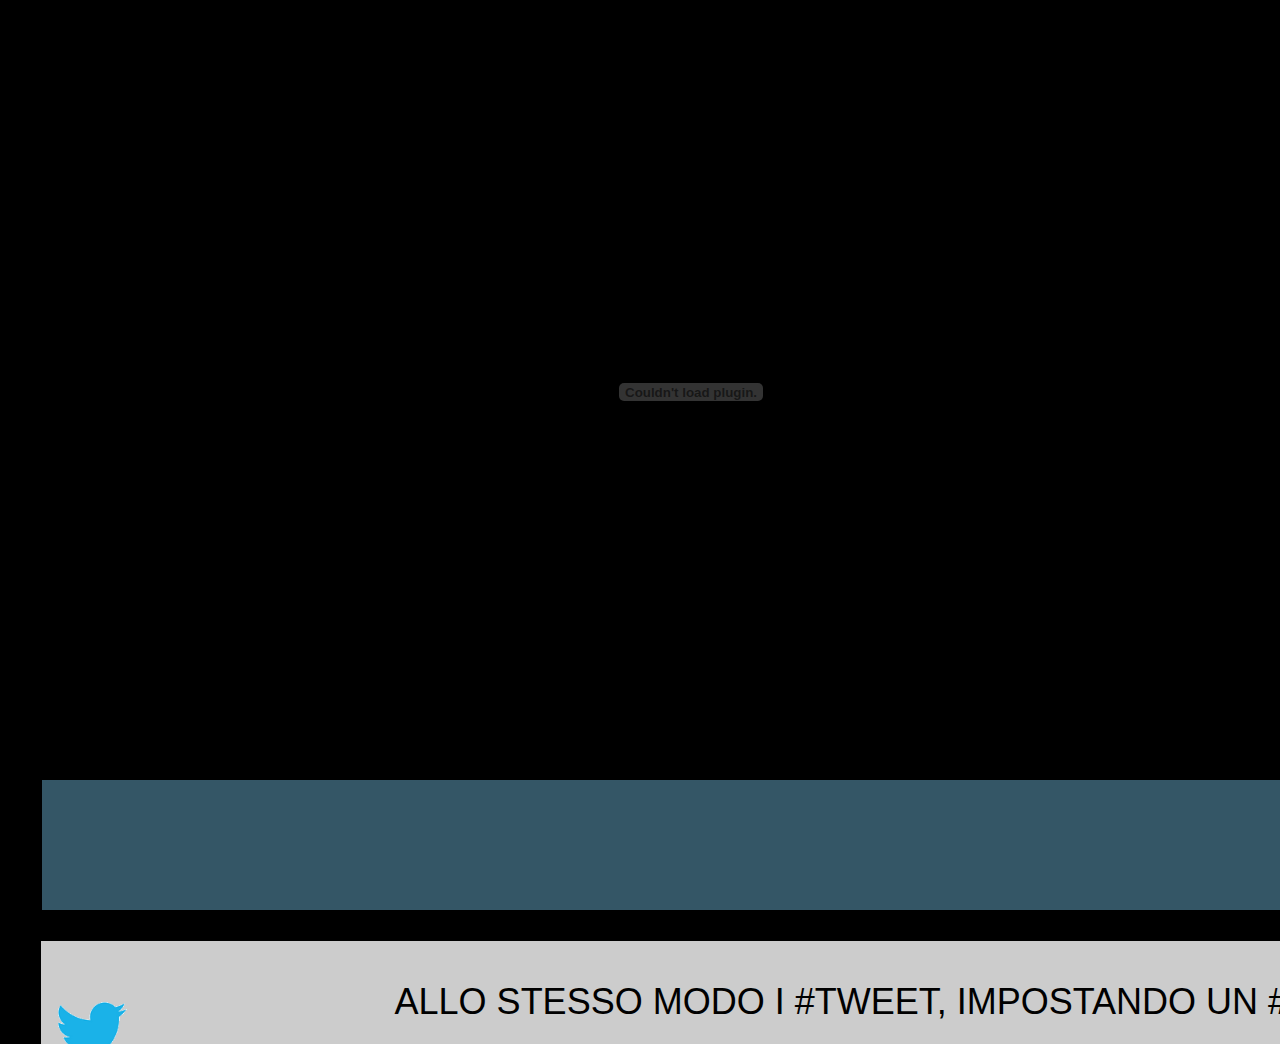
==== index.html @ 399cc36f "Step 1" ====
<html>
<head>
<title>VLC Stream</title>
<script src="js/jquery-1.11.1.js"></script>
<link rel="stylesheet" href="css/jquery-ui-1.10.4.css">
<script src="js/script.js"></script>
<link rel="stylesheet" type="text/css" href="css/style.css">
</head>
<body>

<div id="container">

<div id=videoBox>
	<embed type="application/x-vlc-plugin" pluginspage="http://www.videolan.org" version="VideoLAN.VLCPlugin.2"  width="1366"  height="768" id="vlc" loop="yes" autoplay="yes" target="stream.m3u"></embed> 
	<object classid="clsid:9BE31822-FDAD-461B-AD51-BE1D1C159921" codebase="http://download.videolan.org/pub/videolan/vlc/last/win32/axvlc.cab"></object>
<div>

<div id=sideBar>
	<ul>
		<li id="sideBarTop"><img src="src/1.jpg"/></li>
		<li id="sideBarBottom"><img src="src/3.jpg"></li>
	</ul>
</div>

<div id=footer class=footer>

	<div id=bannerTop>
		<marquee align="middle" direction="left"scrolldelay="5" scrollamount="10">
			Testo di prova, notizie scorrevoli. BELL PRODUCTION test, prova........... 	Il testo continua a scorrere all'infinito. Il testo continua a scorrere.
		</marquee>
	</div>

	<div id='bannerBottom'>
		<ul>
			<li><img src="src/twitter.png"/>ALLO STESSO MODO I #TWEET, IMPOSTANDO UN #HASHTAG. #TIRRENIA</li>
			<li>QUESTO E' UN CAMPO DI TESTO UTILIZZABILE PER LE NEWS</li>
			<li>SE IL PC E' IN RETE SI POSSONO USARE I FEED RSS PER LE NEWS</li>
			<li>LA CAFFETTERIA CHIUDERA' ALLE 22:30</li>
			<li>L'ARRIVO E' PREVISTO PER LE 19:35</li>
		</ul>
	</div>

</div>

</div>

</body>
</html>
---- css/style.css ----
body{overflow-x:hidden;overflow-y:hidden;background:#000000}
#container{width:100%;height:100%;}
#videoBox{width:1366px;height:768px;}
#sideBar{position:absolute; left:1355px; top:0px;display:block;width:530px;height:755px;}
#sideBar ul{list-style-type:none;}
#sideBar ul li img{width:505px;height:380}
#footer{clear:both;}


#bannerTop{
	width: 1900px;
    height: 140px;
    position: absolute;
    top: 780px;
    left:42px;
}

#bannerTop marquee{
	width:1850px;
	height: 100px;
    padding-top: 30px;
	text-align: center;
	font: 34px Helvetica;
  	background: #345666;
  	left:30px;
}

#bannerBottom {
    width: 1900px;
    height: 120px;
    overflow: hidden;
    position: absolute;
    top: 924PX;
    left:0px;
}
#bannerBottom ul {
    width: 100%;
    list-style: none;
}
         
#bannerBottom ul li {
    width: 1880px;
    height: 140px;
    background: #ccc;
    border: 1px solid #000;
    padding-top: 40px;
	text-align: center;
	font: 36px Helvetica;
  	color: #000;
}
#bannerBottom ul li img {
    width: 100px;
    height: 100px;
    float:left;
}
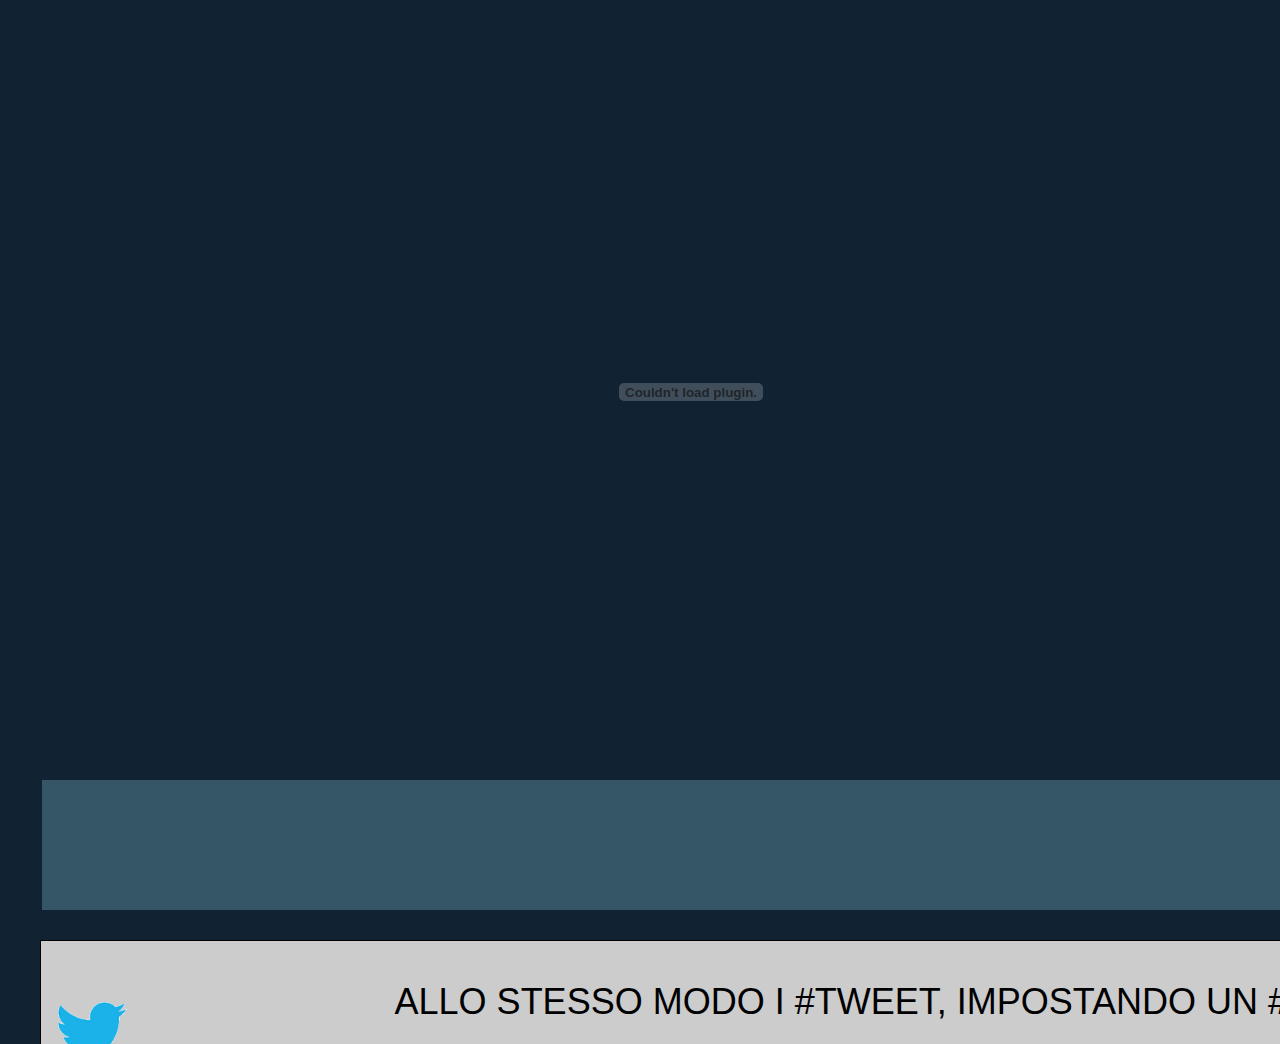
==== commit 8006c784: "Impostazione layout" ====
--- a/index.html
+++ b/index.html
@@ -9,21 +9,20 @@
 <body>
 
 <div id="container">
+	<div id=videoBox>
+		<embed type="application/x-vlc-plugin" pluginspage="http://www.videolan.org" version="VideoLAN.VLCPlugin.2"  width="1366"  height="768" id="vlc" loop="yes" autoplay="yes" target="stream.m3u"></embed> 
+		<object classid="clsid:9BE31822-FDAD-461B-AD51-BE1D1C159921" codebase="http://download.videolan.org/pub/videolan/vlc/last/win32/axvlc.cab"></object>
+	</div>
 
-<div id=videoBox>
-	<embed type="application/x-vlc-plugin" pluginspage="http://www.videolan.org" version="VideoLAN.VLCPlugin.2"  width="1366"  height="768" id="vlc" loop="yes" autoplay="yes" target="stream.m3u"></embed> 
-	<object classid="clsid:9BE31822-FDAD-461B-AD51-BE1D1C159921" codebase="http://download.videolan.org/pub/videolan/vlc/last/win32/axvlc.cab"></object>
-<div>
-
-<div id=sideBar>
-	<ul>
-		<li id="sideBarTop"><img src="src/1.jpg"/></li>
-		<li id="sideBarBottom"><img src="src/3.jpg"></li>
-	</ul>
+	<div id=sideBar>
+		<ul>
+			<li id="sideBarTop"><img src="src/1.jpg"/></li>
+			<li id="sideBarBottom"><img src="src/3.jpg"></li>
+		</ul>
+	</div>
 </div>
 
 <div id=footer class=footer>
-
 	<div id=bannerTop>
 		<marquee align="middle" direction="left"scrolldelay="5" scrollamount="10">
 			Testo di prova, notizie scorrevoli. BELL PRODUCTION test, prova........... 	Il testo continua a scorrere all'infinito. Il testo continua a scorrere.
@@ -39,9 +38,6 @@
 			<li>L'ARRIVO E' PREVISTO PER LE 19:35</li>
 		</ul>
 	</div>
-
-</div>
-
 </div>
 
 </body>
--- a/css/style.css
+++ b/css/style.css
@@ -1,4 +1,4 @@
-body{overflow-x:hidden;overflow-y:hidden;background:#000000}
+body{overflow-x:hidden;overflow-y:hidden;background:#112233}
 #container{width:100%;height:100%;}
 #videoBox{width:1366px;height:768px;}
 #sideBar{position:absolute; left:1355px; top:0px;display:block;width:530px;height:755px;}
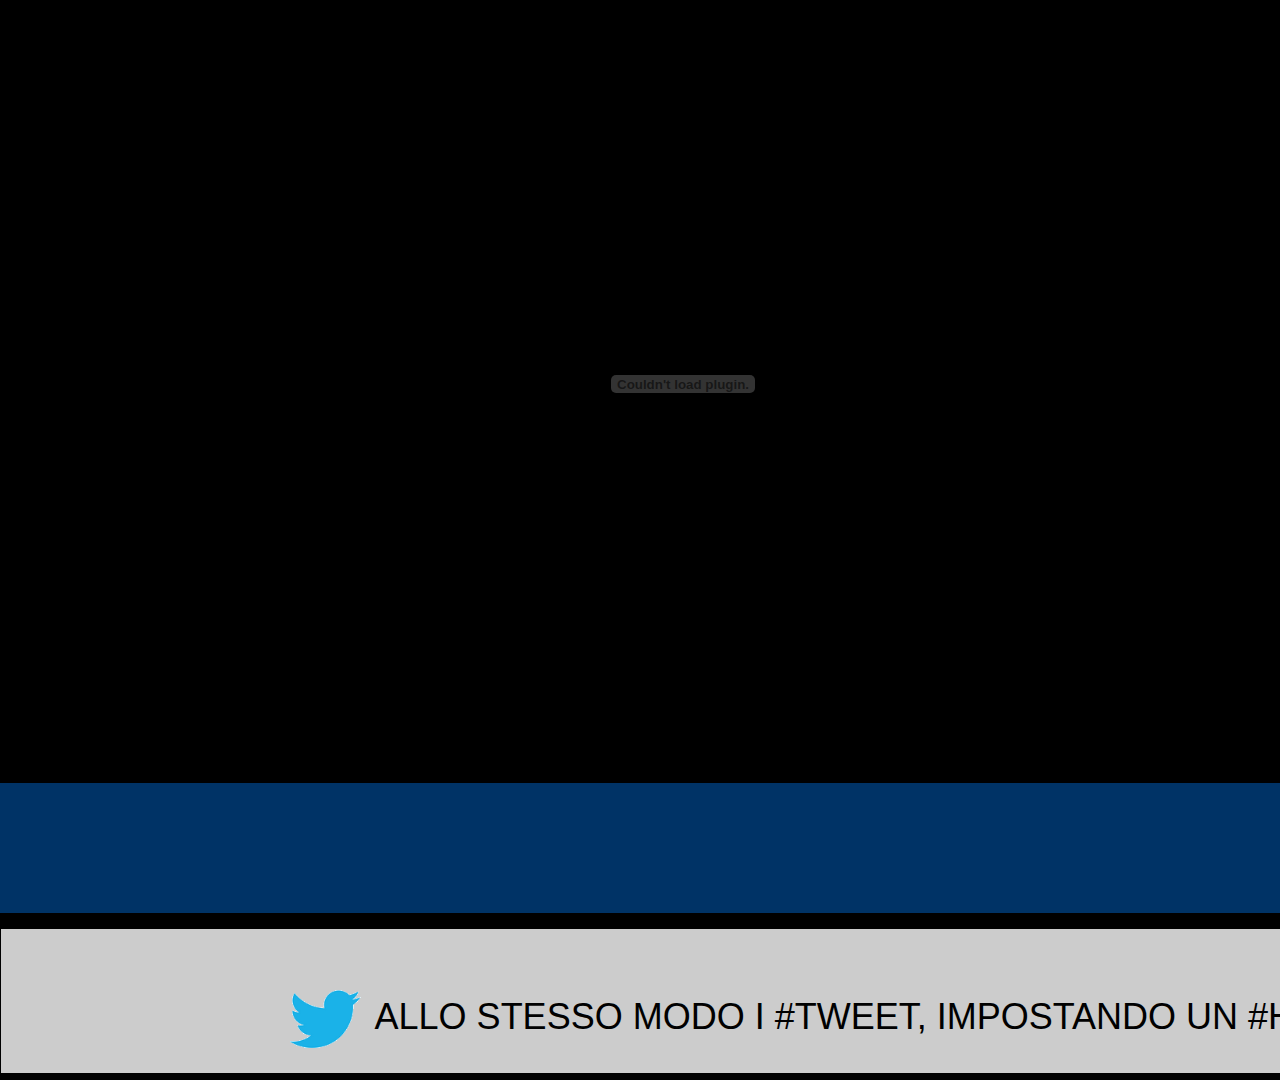
==== commit 6831c728: "lunedì 12" ====
--- a/index.html
+++ b/index.html
@@ -24,18 +24,14 @@
 
 <div id=footer class=footer>
 	<div id=bannerTop>
-		<marquee align="middle" direction="left"scrolldelay="5" scrollamount="10">
-			Testo di prova, notizie scorrevoli. BELL PRODUCTION test, prova........... 	Il testo continua a scorrere all'infinito. Il testo continua a scorrere.
+		<marquee align="middle" direction="left"scrolldelay="6" scrollamount="10">
+			<p></p>
 		</marquee>
 	</div>
 
 	<div id='bannerBottom'>
 		<ul>
 			<li><img src="src/twitter.png"/>ALLO STESSO MODO I #TWEET, IMPOSTANDO UN #HASHTAG. #TIRRENIA</li>
-			<li>QUESTO E' UN CAMPO DI TESTO UTILIZZABILE PER LE NEWS</li>
-			<li>SE IL PC E' IN RETE SI POSSONO USARE I FEED RSS PER LE NEWS</li>
-			<li>LA CAFFETTERIA CHIUDERA' ALLE 22:30</li>
-			<li>L'ARRIVO E' PREVISTO PER LE 19:35</li>
 		</ul>
 	</div>
 </div>
--- a/css/style.css
+++ b/css/style.css
@@ -1,37 +1,32 @@
-body{overflow-x:hidden;overflow-y:hidden;background:#112233}
-#container{width:100%;height:100%;}
-#videoBox{width:1366px;height:768px;}
-#sideBar{position:absolute; left:1355px; top:0px;display:block;width:530px;height:755px;}
-#sideBar ul{list-style-type:none;}
-#sideBar ul li img{width:505px;height:380}
-#footer{clear:both;}
+* {margin:0; padding:0; border:0;}
+body{overflow-x:hidden;/*overflow-y:hidden;*/background:#000000; width:1920px; height:1080px;}
+#container{width:1920px;height:768px;}
+#videoBox{float:left;width:1366px;height:768px;color:white;}
+#sideBar{float:left;width:554px;height:768px;}
+#sideBar ul{list-style-type:none;margin-left:18px;}
+#sideBar ul li img{width:516px;height:360px;border:10px solid #003366;}
+#footer{clear:both;margin-top:15px;}
 
 
 #bannerTop{
-	width: 1900px;
-    height: 140px;
-    position: absolute;
-    top: 780px;
-    left:42px;
+	width: 1920px;
+    height: 145px;
+    position: relative;
 }
 
 #bannerTop marquee{
-	width:1850px;
 	height: 100px;
     padding-top: 30px;
 	text-align: center;
-	font: 34px Helvetica;
-  	background: #345666;
-  	left:30px;
+	font: 40px Helvetica;
+  	background: #003366;
 }
 
 #bannerBottom {
-    width: 1900px;
-    height: 120px;
+    width: 1920px;
+    height: 145px;
     overflow: hidden;
-    position: absolute;
-    top: 924PX;
-    left:0px;
+    position: relative;
 }
 #bannerBottom ul {
     width: 100%;
@@ -39,7 +34,7 @@
 }
          
 #bannerBottom ul li {
-    width: 1880px;
+    width: 1920px;
     height: 140px;
     background: #ccc;
     border: 1px solid #000;
@@ -51,5 +46,6 @@
 #bannerBottom ul li img {
     width: 100px;
     height: 100px;
-    float:left;
+    padding-top:0px;
+    vertical-align:middle;
 }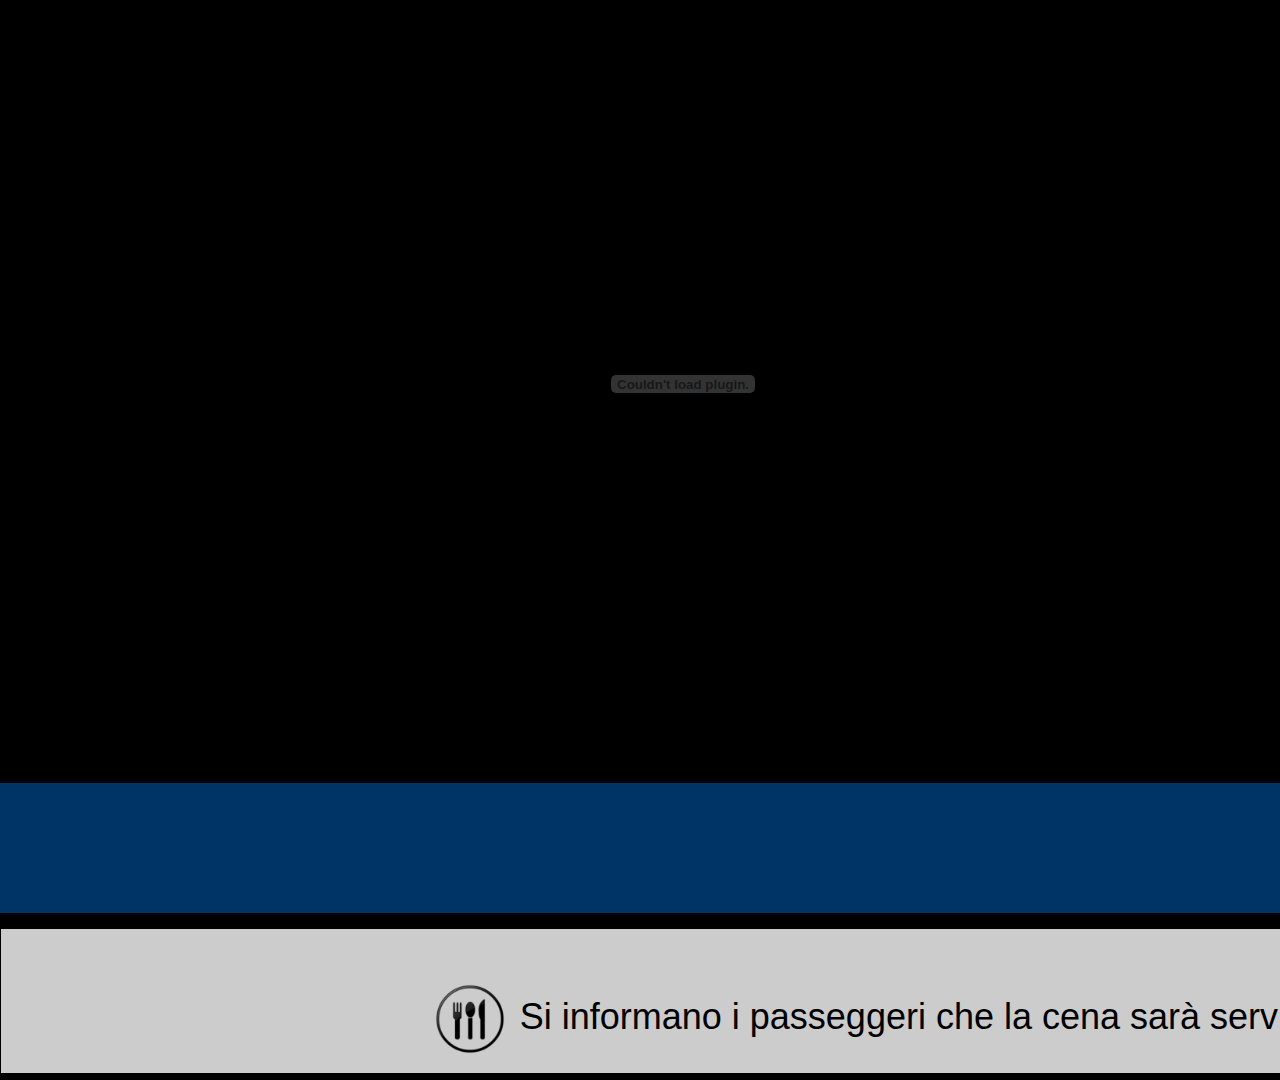
==== commit 5685aec4: "Martedì 13" ====
--- a/index.html
+++ b/index.html
@@ -16,8 +16,8 @@
 
 	<div id=sideBar>
 		<ul>
-			<li id="sideBarTop"><img src="src/1.jpg"/></li>
-			<li id="sideBarBottom"><img src="src/3.jpg"></li>
+			<li id="sideBarTop"><img src="src/imgBannerTop/1.jpg"/></li>
+			<li id="sideBarBottom"><img src="src/imgBannerBottom/3.jpg"></li>
 		</ul>
 	</div>
 </div>
@@ -31,7 +31,7 @@
 
 	<div id='bannerBottom'>
 		<ul>
-			<li><img src="src/twitter.png"/>ALLO STESSO MODO I #TWEET, IMPOSTANDO UN #HASHTAG. #TIRRENIA</li>
+			
 		</ul>
 	</div>
 </div>
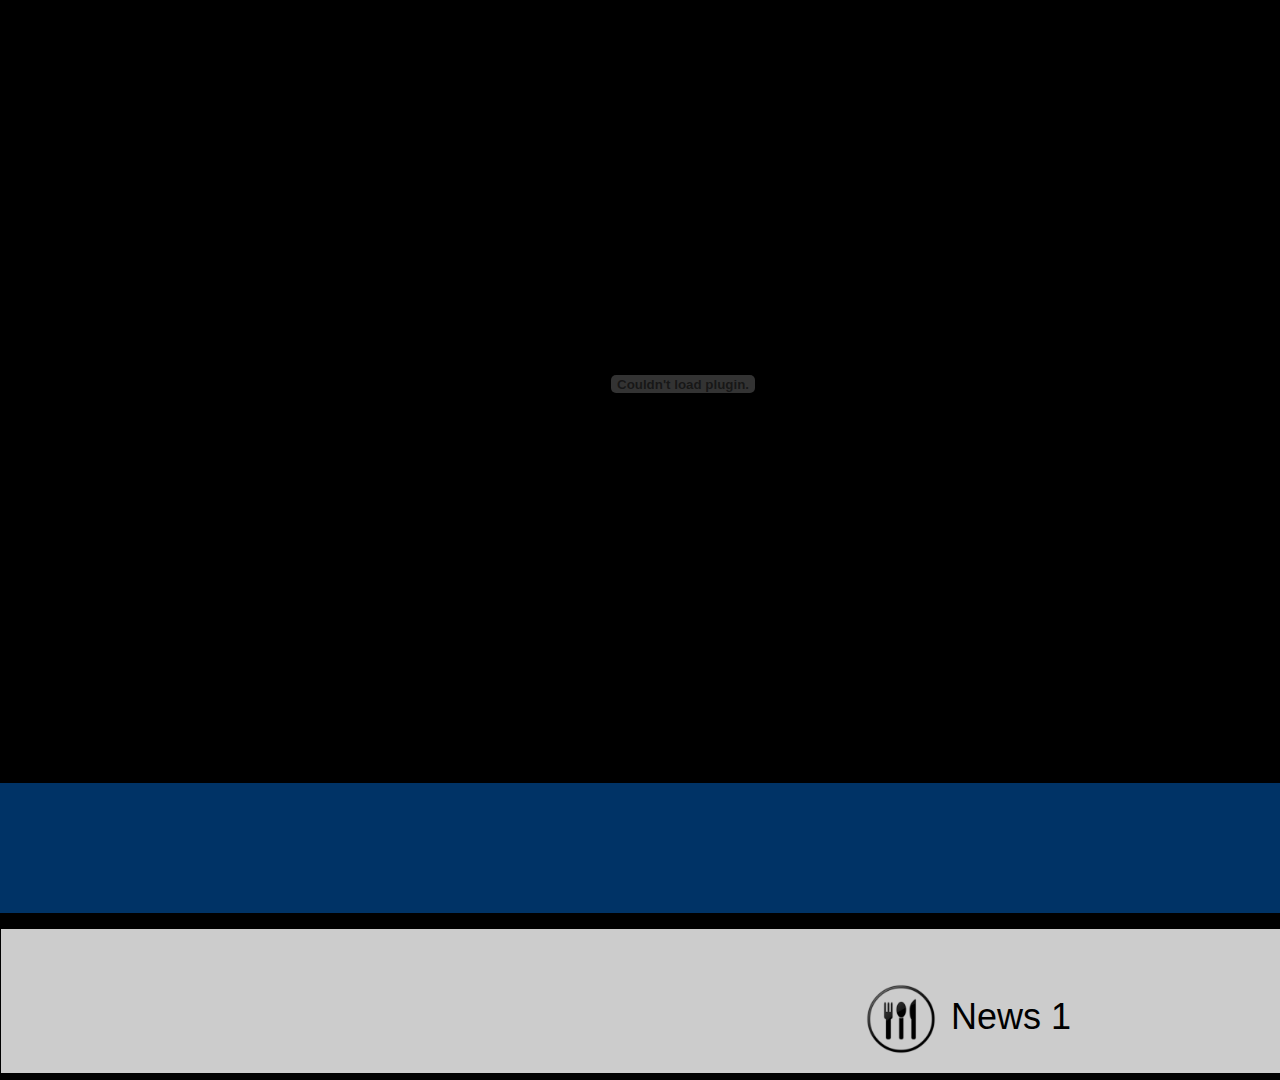
==== commit bc38298b: "15 maggio" ====
--- a/index.html
+++ b/index.html
@@ -31,7 +31,7 @@
 
 	<div id='bannerBottom'>
 		<ul>
-			
+
 		</ul>
 	</div>
 </div>
--- a/css/style.css
+++ b/css/style.css
@@ -1,5 +1,5 @@
 * {margin:0; padding:0; border:0;}
-body{overflow-x:hidden;/*overflow-y:hidden;*/background:#000000; width:1920px; height:1080px;}
+body{overflow-x:hidden;/*overflow-y:hidden*/;background:#000000; width:1920px; height:1080px;}
 #container{width:1920px;height:768px;}
 #videoBox{float:left;width:1366px;height:768px;color:white;}
 #sideBar{float:left;width:554px;height:768px;}
